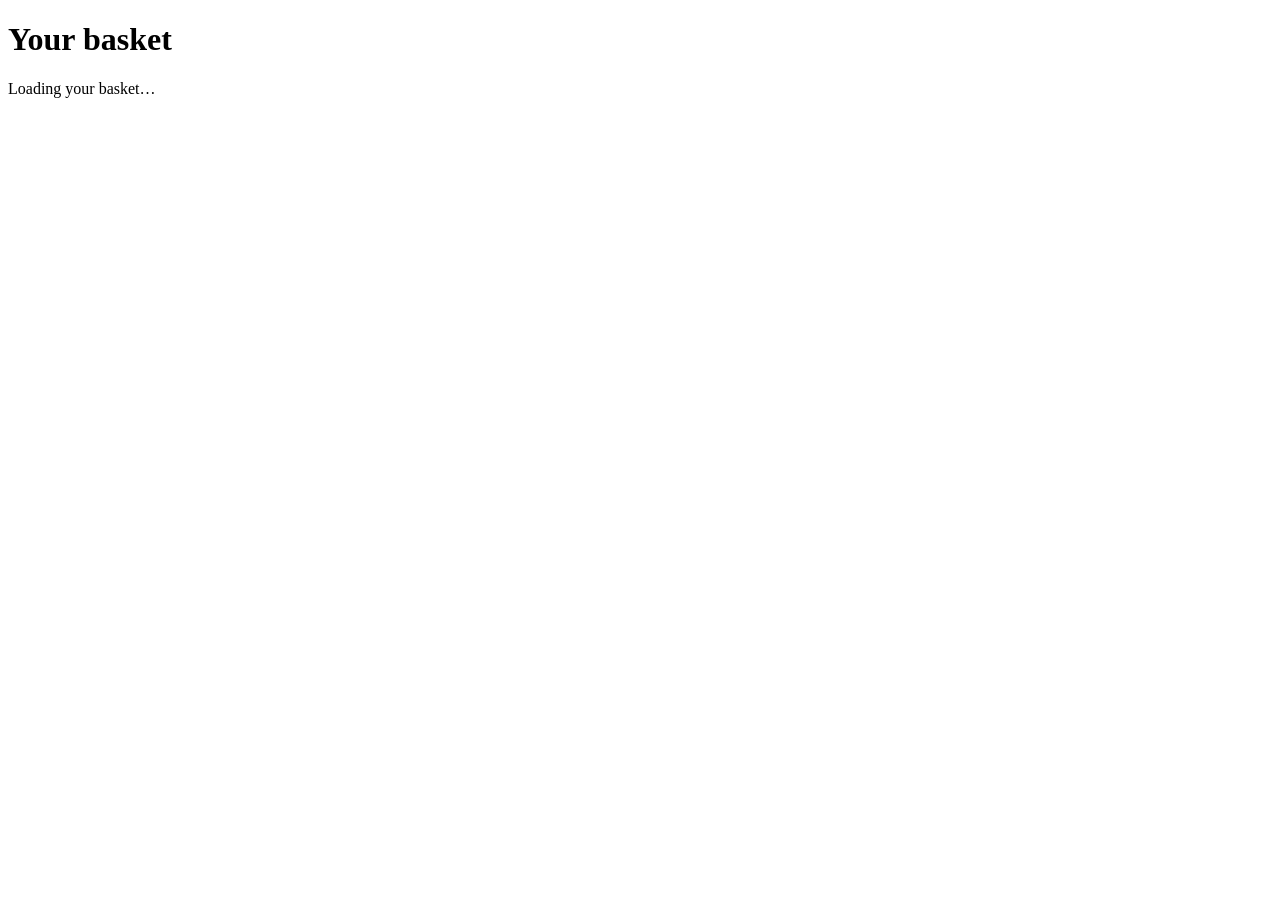
==== src/main/resources/templates/cart.html @ ccb64f35 "Implemented some of the homepage andproduct/cart pages" ====
<!DOCTYPE html>
<html lang="en" xmlns:th="http://www.thymeleaf.org">
<head>
    <meta charset="UTF-8">
    <meta name="viewport" content="width=device-width, initial-scale=1.0">
    <title>Your basket - Scroll Spree</title>

    <th:block th:replace="~{fragments/layout :: head-assets}"></th:block>
    <link rel="stylesheet" th:href="@{/css/cart.css}">
</head>
<body>

<header th:replace="~{fragments/layout :: header('')}"></header>

<main class="container cart-page">

    <h1 class="cart-heading">Your basket</h1>

    <div id="cart-loading" class="cart-status">Loading your basket…</div>

    <div id="cart-empty" class="cart-status" hidden>
        <i class="fa-solid fa-basket-shopping"></i>
        <p>Your basket is empty.</p>
        <a href="/#collection" class="btn btn-primary">Browse the collection</a>
    </div>

    <div id="cart-content" hidden>
        <ul class="cart-list" id="cart-list"></ul>

        <aside class="cart-summary">
            <div class="summary-row">
                <span>Subtotal</span>
                <strong id="cart-total">$0.00</strong>
            </div>
            <p class="summary-note">Shipping and taxes are calculated at checkout.</p>

            <button type="button" id="checkout-btn" class="btn btn-primary btn-block btn-lg">
                Proceed to checkout
            </button>

            <p class="guest-note" id="guest-note" hidden>
                You are shopping as a guest. Your basket moves with you when you log in.
            </p>

            <button type="button" id="clear-cart" class="btn btn-danger-outline btn-block">
                Clear basket
            </button>
        </aside>
    </div>
</main>

<footer th:replace="~{fragments/layout :: footer}"></footer>

<th:block th:replace="~{fragments/layout :: scripts}"></th:block>
<script>
    document.addEventListener('DOMContentLoaded', () => {

        const loadingEl = document.getElementById('cart-loading');
        const emptyEl = document.getElementById('cart-empty');
        const contentEl = document.getElementById('cart-content');
        const listEl = document.getElementById('cart-list');
        const totalEl = document.getElementById('cart-total');
        const guestNote = document.getElementById('guest-note');

        function buildRow(item) {
            const li = document.createElement('li');
            li.className = 'cart-item';

            const media = document.createElement('div');
            media.className = 'cart-item-media';
            if (item.imageId) {
                const img = document.createElement('img');
                img.src = '/api/productimages/' + item.imageId;
                img.alt = item.name;
                media.append(img);
            }

            const body = document.createElement('div');
            body.className = 'cart-item-body';

            const name = document.createElement('a');
            name.className = 'cart-item-name';
            name.href = '/products/' + item.productId;
            name.textContent = item.name;

            const unit = document.createElement('span');
            unit.className = 'cart-item-unit';
            unit.textContent = ScrollSpreeCart.formatPrice(item.price) + ' each';

            body.append(name, unit);

            const stepper = document.createElement('div');
            stepper.className = 'stepper';

            const minus = document.createElement('button');
            minus.type = 'button';
            minus.setAttribute('aria-label', 'Decrease quantity');
            minus.textContent = '−';
            minus.addEventListener('click', () => change(item.productId, -1));

            const qty = document.createElement('span');
            qty.className = 'stepper-value';
            qty.textContent = item.quantity;

            const plus = document.createElement('button');
            plus.type = 'button';
            plus.setAttribute('aria-label', 'Increase quantity');
            plus.textContent = '+';
            plus.addEventListener('click', () => change(item.productId, 1));

            stepper.append(minus, qty, plus);

            const lineTotal = document.createElement('strong');
            lineTotal.className = 'cart-item-total';
            lineTotal.textContent = ScrollSpreeCart.formatPrice(item.price * item.quantity);

            const remove = document.createElement('button');
            remove.type = 'button';
            remove.className = 'cart-item-remove';
            remove.setAttribute('aria-label', 'Remove ' + item.name);
            remove.innerHTML = '<i class="fa-solid fa-xmark"></i>';
            remove.addEventListener('click', () => removeItem(item.productId));

            li.append(media, body, stepper, lineTotal, remove);
            return li;
        }

        function render(items) {
            loadingEl.hidden = true;

            const isEmpty = items.length === 0;
            emptyEl.hidden = !isEmpty;
            contentEl.hidden = isEmpty;
            if (isEmpty) return;

            listEl.textContent = '';
            items.forEach(item => listEl.append(buildRow(item)));

            totalEl.textContent = ScrollSpreeCart.formatPrice(ScrollSpreeCart.getTotal());
            guestNote.hidden = ScrollSpreeCart.isLoggedIn();
        }

        async function change(productId, delta) {
            try {
                await ScrollSpreeCart.updateQuantity(productId, delta);
            } catch (error) {
                console.error(error);
                ScrollSpreeCart.showToast('Could not update that item.');
            }
        }

        async function removeItem(productId) {
            try {
                await ScrollSpreeCart.removeFromCart(productId);
            } catch (error) {
                console.error(error);
                ScrollSpreeCart.showToast('Could not remove that item.');
            }
        }

        ScrollSpreeCart.subscribe(render);

        document.getElementById('clear-cart').addEventListener('click', async () => {
            try {
                await ScrollSpreeCart.clearCart();
            } catch (error) {
                console.error(error);
                ScrollSpreeCart.showToast('Could not clear the basket.');
            }
        });

        document.getElementById('checkout-btn').addEventListener('click', () => {
            if (!ScrollSpreeCart.isLoggedIn()) {
                ScrollSpreeCart.requireLogin('Log in to check out. Your basket comes with you.');
                return;
            }
            window.location.href = '/checkout';
        });
    });
</script>
</body>
</html>
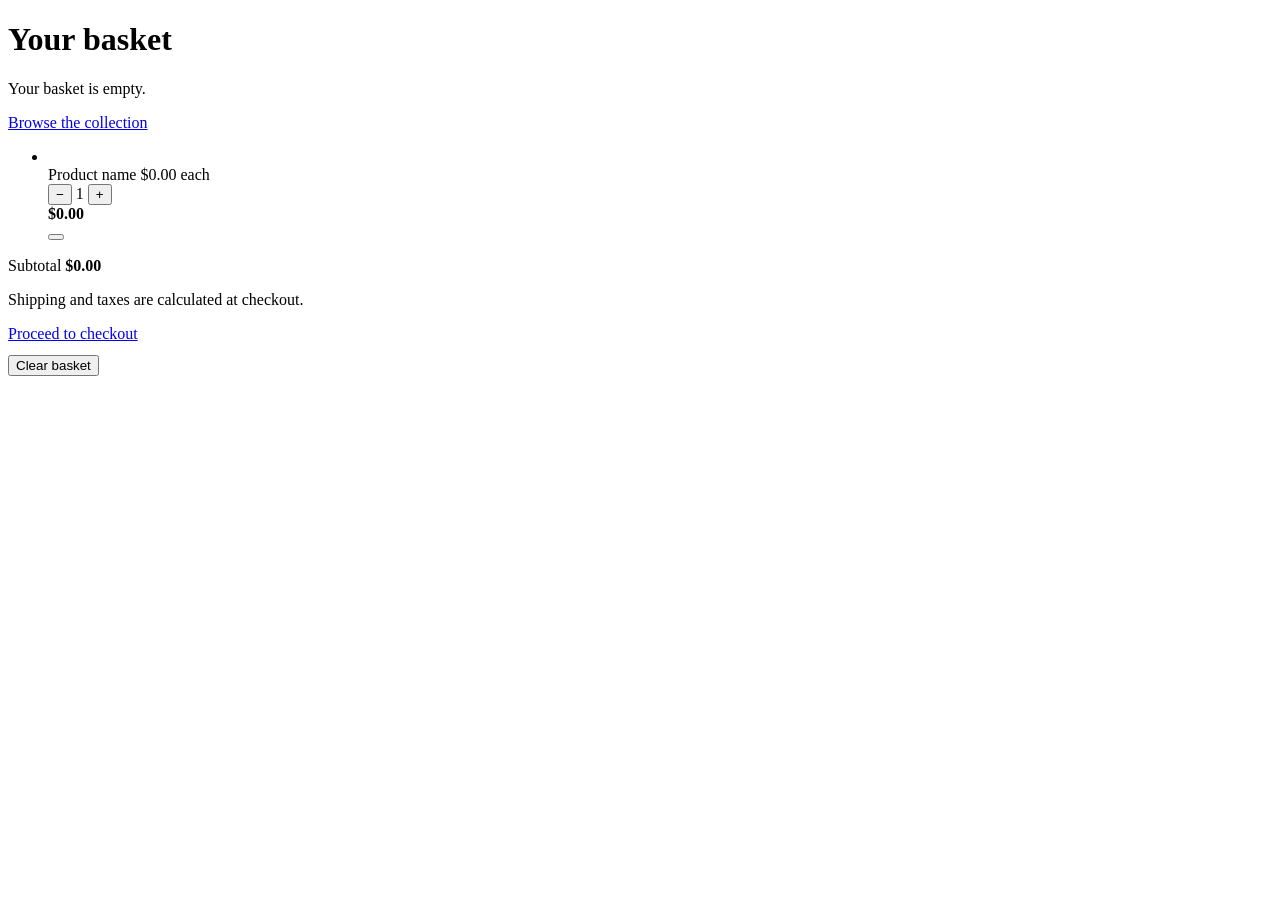
==== commit a37c5bbe: "Fixes to MVC cart/products to move to full mvc frontend." ====
--- a/src/main/resources/templates/cart.html
+++ b/src/main/resources/templates/cart.html
@@ -16,35 +16,74 @@
 
     <h1 class="cart-heading">Your basket</h1>
 
-    <div id="cart-loading" class="cart-status">Loading your basket…</div>
-
-    <div id="cart-empty" class="cart-status" hidden>
+    <!-- Empty Basket State -->
+    <div id="cart-empty" class="cart-status" th:if="${cart == null or #lists.isEmpty(cart.items)}">
         <i class="fa-solid fa-basket-shopping"></i>
         <p>Your basket is empty.</p>
         <a href="/#collection" class="btn btn-primary">Browse the collection</a>
     </div>
 
-    <div id="cart-content" hidden>
-        <ul class="cart-list" id="cart-list"></ul>
+    <!-- Active Basket State -->
+    <div id="cart-content" th:if="${cart != null and not #lists.isEmpty(cart.items)}">
+        <ul class="cart-list">
+            <li class="cart-item" th:each="item : ${cart.items}">
 
+                <!-- Product Media -->
+                <div class="cart-item-media">
+                    <img th:if="${item.product.imageIds != null and not #lists.isEmpty(item.product.imageIds)}"
+                         th:src="@{/api/productimages/{imageId}(imageId=${item.product.imageIds[0]})}"
+                         th:alt="${item.product.name}">
+                    <div class="product-media-empty" th:if="${item.product.imageIds == null or #lists.isEmpty(item.product.imageIds)}">
+                        <i class="fa-regular fa-image"></i>
+                    </div>
+                </div>
+
+                <!-- Product Body -->
+                <div class="cart-item-body">
+                    <a class="cart-item-name" th:href="@{/products/{id}(id=${item.product.id})}" th:text="${item.product.name}">Product name</a>
+                    <span class="cart-item-unit" th:text="'$' + ${#numbers.formatDecimal(item.product.price, 1, 2)} + ' each'">$0.00 each</span>
+                </div>
+
+                <!-- Quantity Stepper Form -->
+                <form th:action="@{/cart/update}" method="post" class="stepper-form">
+                    <input type="hidden" name="productId" th:value="${item.product.id}"/>
+                    <div class="stepper">
+                        <button type="submit" name="quantity" th:value="${item.quantity - 1}" class="stepper-btn" aria-label="Decrease quantity">−</button>
+                        <span class="stepper-value" th:text="${item.quantity}">1</span>
+                        <button type="submit" name="quantity" th:value="${item.quantity + 1}" class="stepper-btn" aria-label="Increase quantity">+</button>
+                    </div>
+                </form>
+
+                <!-- Line Total -->
+                <strong class="cart-item-total" th:text="'$' + ${#numbers.formatDecimal(item.product.price * item.quantity, 1, 2)}">$0.00</strong>
+
+                <!-- Remove Item Form -->
+                <form th:action="@{/cart/remove}" method="post">
+                    <input type="hidden" name="productId" th:value="${item.product.id}"/>
+                    <button type="submit" class="cart-item-remove" th:attr="aria-label='Remove ' + ${item.product.name}">
+                        <i class="fa-solid fa-xmark"></i>
+                    </button>
+                </form>
+            </li>
+        </ul>
+
+        <!-- Summary Sidebar -->
         <aside class="cart-summary">
             <div class="summary-row">
                 <span>Subtotal</span>
-                <strong id="cart-total">$0.00</strong>
+                <strong th:text="'$' + ${#numbers.formatDecimal(cart.totalPrice, 1, 2)}">$0.00</strong>
             </div>
             <p class="summary-note">Shipping and taxes are calculated at checkout.</p>
 
-            <button type="button" id="checkout-btn" class="btn btn-primary btn-block btn-lg">
+            <a href="/checkout" class="btn btn-primary btn-block btn-lg">
                 Proceed to checkout
-            </button>
+            </a>
 
-            <p class="guest-note" id="guest-note" hidden>
-                You are shopping as a guest. Your basket moves with you when you log in.
-            </p>
-
-            <button type="button" id="clear-cart" class="btn btn-danger-outline btn-block">
-                Clear basket
-            </button>
+            <form th:action="@{/cart/clear}" method="post" style="margin-top: 12px;">
+                <button type="submit" class="btn btn-danger-outline btn-block">
+                    Clear basket
+                </button>
+            </form>
         </aside>
     </div>
 </main>
@@ -52,131 +91,5 @@
 <footer th:replace="~{fragments/layout :: footer}"></footer>
 
 <th:block th:replace="~{fragments/layout :: scripts}"></th:block>
-<script>
-    document.addEventListener('DOMContentLoaded', () => {
-
-        const loadingEl = document.getElementById('cart-loading');
-        const emptyEl = document.getElementById('cart-empty');
-        const contentEl = document.getElementById('cart-content');
-        const listEl = document.getElementById('cart-list');
-        const totalEl = document.getElementById('cart-total');
-        const guestNote = document.getElementById('guest-note');
-
-        function buildRow(item) {
-            const li = document.createElement('li');
-            li.className = 'cart-item';
-
-            const media = document.createElement('div');
-            media.className = 'cart-item-media';
-            if (item.imageId) {
-                const img = document.createElement('img');
-                img.src = '/api/productimages/' + item.imageId;
-                img.alt = item.name;
-                media.append(img);
-            }
-
-            const body = document.createElement('div');
-            body.className = 'cart-item-body';
-
-            const name = document.createElement('a');
-            name.className = 'cart-item-name';
-            name.href = '/products/' + item.productId;
-            name.textContent = item.name;
-
-            const unit = document.createElement('span');
-            unit.className = 'cart-item-unit';
-            unit.textContent = ScrollSpreeCart.formatPrice(item.price) + ' each';
-
-            body.append(name, unit);
-
-            const stepper = document.createElement('div');
-            stepper.className = 'stepper';
-
-            const minus = document.createElement('button');
-            minus.type = 'button';
-            minus.setAttribute('aria-label', 'Decrease quantity');
-            minus.textContent = '−';
-            minus.addEventListener('click', () => change(item.productId, -1));
-
-            const qty = document.createElement('span');
-            qty.className = 'stepper-value';
-            qty.textContent = item.quantity;
-
-            const plus = document.createElement('button');
-            plus.type = 'button';
-            plus.setAttribute('aria-label', 'Increase quantity');
-            plus.textContent = '+';
-            plus.addEventListener('click', () => change(item.productId, 1));
-
-            stepper.append(minus, qty, plus);
-
-            const lineTotal = document.createElement('strong');
-            lineTotal.className = 'cart-item-total';
-            lineTotal.textContent = ScrollSpreeCart.formatPrice(item.price * item.quantity);
-
-            const remove = document.createElement('button');
-            remove.type = 'button';
-            remove.className = 'cart-item-remove';
-            remove.setAttribute('aria-label', 'Remove ' + item.name);
-            remove.innerHTML = '<i class="fa-solid fa-xmark"></i>';
-            remove.addEventListener('click', () => removeItem(item.productId));
-
-            li.append(media, body, stepper, lineTotal, remove);
-            return li;
-        }
-
-        function render(items) {
-            loadingEl.hidden = true;
-
-            const isEmpty = items.length === 0;
-            emptyEl.hidden = !isEmpty;
-            contentEl.hidden = isEmpty;
-            if (isEmpty) return;
-
-            listEl.textContent = '';
-            items.forEach(item => listEl.append(buildRow(item)));
-
-            totalEl.textContent = ScrollSpreeCart.formatPrice(ScrollSpreeCart.getTotal());
-            guestNote.hidden = ScrollSpreeCart.isLoggedIn();
-        }
-
-        async function change(productId, delta) {
-            try {
-                await ScrollSpreeCart.updateQuantity(productId, delta);
-            } catch (error) {
-                console.error(error);
-                ScrollSpreeCart.showToast('Could not update that item.');
-            }
-        }
-
-        async function removeItem(productId) {
-            try {
-                await ScrollSpreeCart.removeFromCart(productId);
-            } catch (error) {
-                console.error(error);
-                ScrollSpreeCart.showToast('Could not remove that item.');
-            }
-        }
-
-        ScrollSpreeCart.subscribe(render);
-
-        document.getElementById('clear-cart').addEventListener('click', async () => {
-            try {
-                await ScrollSpreeCart.clearCart();
-            } catch (error) {
-                console.error(error);
-                ScrollSpreeCart.showToast('Could not clear the basket.');
-            }
-        });
-
-        document.getElementById('checkout-btn').addEventListener('click', () => {
-            if (!ScrollSpreeCart.isLoggedIn()) {
-                ScrollSpreeCart.requireLogin('Log in to check out. Your basket comes with you.');
-                return;
-            }
-            window.location.href = '/checkout';
-        });
-    });
-</script>
 </body>
 </html>
